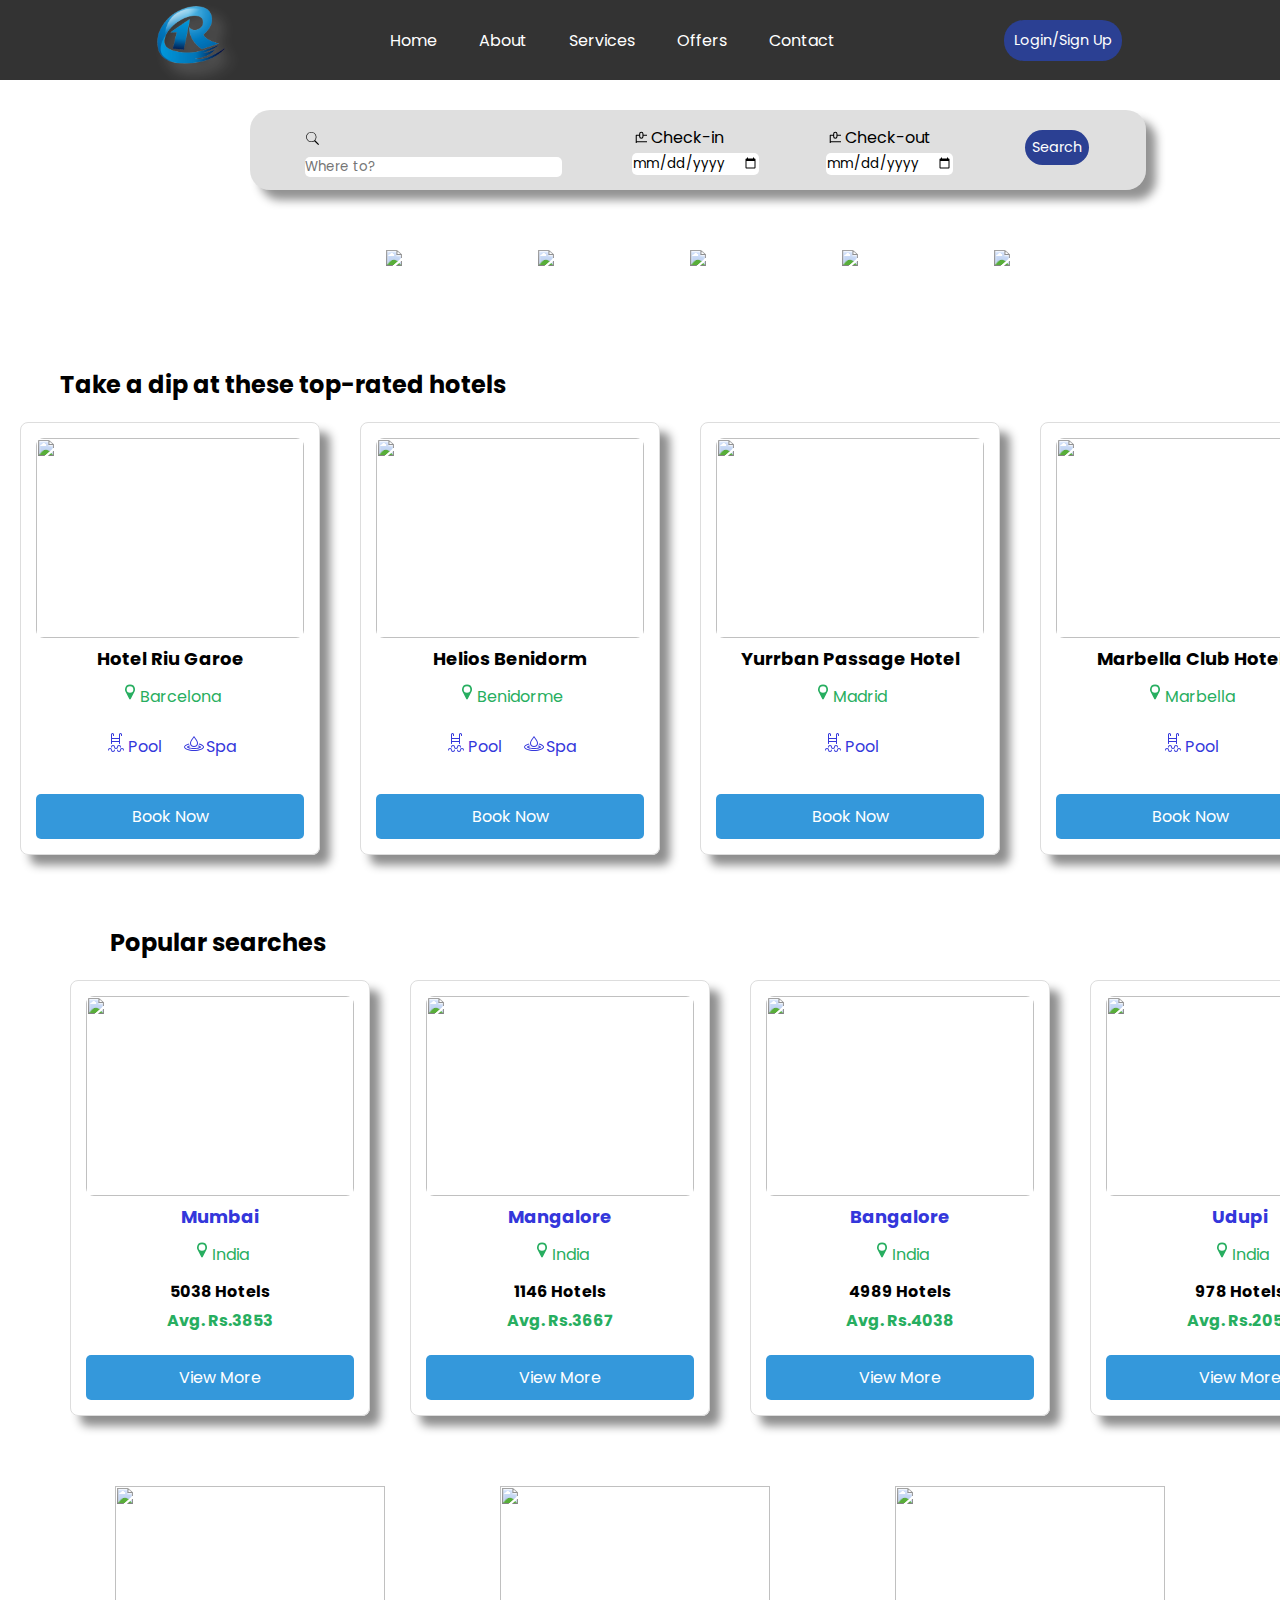
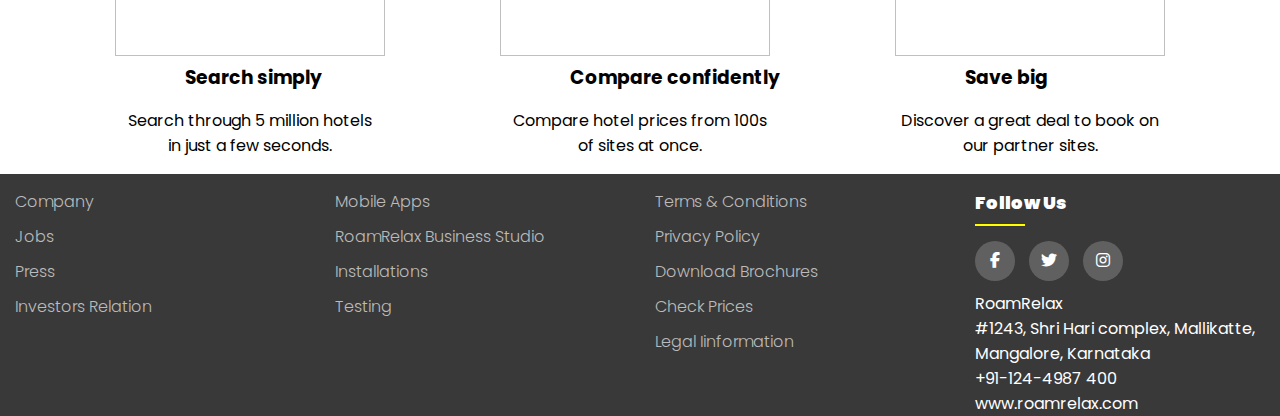
==== index.html @ 3375e0ef "Initial commit" ====
<!DOCTYPE html>
<html lang="en">

<head>
    <meta charset="UTF-8">
    <meta name="viewport" content="width=device-width, initial-scale=1.0">
    <title>RoamRelax | Book your room now!</title>
    <link rel="stylesheet" href="style.css">
    <link rel="stylesheet" href="https://cdnjs.cloudflare.com/ajax/libs/font-awesome/6.4.2/css/all.min.css">
    <link rel="icon" href="/images/hot.png" type="image/icon type">
</head>

<body>
    <div class="navbar">
        <div class="logo">
            <a href="index.html"><img src="/images/pngegg.png" alt="Logo"></a>
            <!-- <h2>RoamRelax</h2> -->
        </div>
        <div class="menu">
            <ul>
                <li><a href="#">Home</a></li>
                <li><a href="#">About</a></li>
                <li><a href="#">Services</a></li>
                <li><a href="#">Offers</a></li>
                <li><a href="#">Contact</a></li>
            </ul>
        </div>
        <div class="log">
            <button><a href="login.html">Login/Sign Up</a></button>
        </div>
    </div>

    <div class="loc">
        <div class="search">
            <div class="dest">
                <svg xmlns="http://www.w3.org/2000/svg" x="0px" y="0px" width="15" height="15" viewBox="0 0 50 50">
                    <path
                        d="M 21 3 C 11.621094 3 4 10.621094 4 20 C 4 29.378906 11.621094 37 21 37 C 24.710938 37 28.140625 35.804688 30.9375 33.78125 L 44.09375 46.90625 L 46.90625 44.09375 L 33.90625 31.0625 C 36.460938 28.085938 38 24.222656 38 20 C 38 10.621094 30.378906 3 21 3 Z M 21 5 C 29.296875 5 36 11.703125 36 20 C 36 28.296875 29.296875 35 21 35 C 12.703125 35 6 28.296875 6 20 C 6 11.703125 12.703125 5 21 5 Z">
                    </path>
                </svg>
                <label for="landmark"><span id="element"></span></label><br>
                <input type="text" placeholder="Where to?">
            </div>
            <div class="inout">
                <svg data-name="Layer 1" xmlns="http://www.w3.org/2000/svg" x="0px" y="0px" width="15" height="15"
                    viewBox="0 0 50 50">
                    <path
                        d="M113.854 22.323h-9.667v-2.677a7.25 7.25 0 0 0-14.5 0v2.677H38.313v-2.677a7.25 7.25 0 0 0-14.5 0v2.677h-9.667a1.75 1.75 0 0 0-1.75 1.75v89.781a1.751 1.751 0 0 0 1.75 1.75h99.708a1.751 1.751 0 0 0 1.75-1.75V24.073a1.75 1.75 0 0 0-1.75-1.75zm-20.667-2.677a3.75 3.75 0 0 1 7.5 0V28.5a3.75 3.75 0 0 1-7.5 0zm-65.874 0a3.75 3.75 0 0 1 7.5 0V28.5a3.75 3.75 0 0 1-7.5 0zm-3.5 6.177V28.5a7.25 7.25 0 0 0 14.5 0v-2.677h51.374V28.5a7.25 7.25 0 0 0 14.5 0v-2.677h7.913V44.2H15.9V25.823zM15.9 112.1V47.7h96.2v64.4z" />
                    <path
                        d="M40.2 56h-8.721a1.749 1.749 0 0 0-1.75 1.75v8.719a1.749 1.749 0 0 0 1.75 1.75H40.2a1.749 1.749 0 0 0 1.75-1.75V57.75A1.749 1.749 0 0 0 40.2 56zm-1.75 8.719h-5.221V59.5h5.218zM58.972 56h-8.719a1.75 1.75 0 0 0-1.75 1.75v8.719a1.75 1.75 0 0 0 1.75 1.75h8.719a1.75 1.75 0 0 0 1.75-1.75V57.75a1.75 1.75 0 0 0-1.75-1.75zm-1.75 8.719H52V59.5h5.219zM77.747 56h-8.719a1.75 1.75 0 0 0-1.75 1.75v8.719a1.75 1.75 0 0 0 1.75 1.75h8.719a1.749 1.749 0 0 0 1.75-1.75V57.75a1.749 1.749 0 0 0-1.75-1.75zM76 64.719h-5.222V59.5H76zM96.521 56H87.8a1.749 1.749 0 0 0-1.75 1.75v8.719a1.749 1.749 0 0 0 1.75 1.75h8.718a1.749 1.749 0 0 0 1.75-1.75V57.75A1.749 1.749 0 0 0 96.521 56zm-1.75 8.719h-5.218V59.5h5.218zM40.2 74h-8.721a1.749 1.749 0 0 0-1.75 1.75v8.719a1.749 1.749 0 0 0 1.75 1.75H40.2a1.749 1.749 0 0 0 1.75-1.75V75.75A1.749 1.749 0 0 0 40.2 74zm-1.75 8.719h-5.221V77.5h5.218zM58.972 74h-8.719a1.75 1.75 0 0 0-1.75 1.75v8.719a1.75 1.75 0 0 0 1.75 1.75h8.719a1.75 1.75 0 0 0 1.75-1.75V75.75a1.75 1.75 0 0 0-1.75-1.75zm-1.75 8.719H52V77.5h5.219zM77.747 74h-8.719a1.75 1.75 0 0 0-1.75 1.75v8.719a1.75 1.75 0 0 0 1.75 1.75h8.719a1.749 1.749 0 0 0 1.75-1.75V75.75a1.749 1.749 0 0 0-1.75-1.75zM76 82.719h-5.222V77.5H76zM96.521 74H87.8a1.749 1.749 0 0 0-1.75 1.75v8.719a1.749 1.749 0 0 0 1.75 1.75h8.718a1.749 1.749 0 0 0 1.75-1.75V75.75A1.749 1.749 0 0 0 96.521 74zm-1.75 8.719h-5.218V77.5h5.218zM40.2 92h-8.721a1.749 1.749 0 0 0-1.75 1.75v8.719a1.749 1.749 0 0 0 1.75 1.75H40.2a1.749 1.749 0 0 0 1.75-1.75V93.75A1.749 1.749 0 0 0 40.2 92zm-1.75 8.719h-5.221V95.5h5.218zM58.972 92h-8.719a1.75 1.75 0 0 0-1.75 1.75v8.719a1.75 1.75 0 0 0 1.75 1.75h8.719a1.75 1.75 0 0 0 1.75-1.75V93.75a1.75 1.75 0 0 0-1.75-1.75zm-1.75 8.719H52V95.5h5.219zM77.747 92h-8.719a1.75 1.75 0 0 0-1.75 1.75v8.719a1.75 1.75 0 0 0 1.75 1.75h8.719a1.749 1.749 0 0 0 1.75-1.75V93.75a1.749 1.749 0 0 0-1.75-1.75zM76 100.719h-5.222V95.5H76zM96.521 92H87.8a1.749 1.749 0 0 0-1.75 1.75v8.719a1.749 1.749 0 0 0 1.75 1.75h8.718a1.749 1.749 0 0 0 1.75-1.75V93.75A1.749 1.749 0 0 0 96.521 92zm-1.75 8.719h-5.218V95.5h5.218z" />
                </svg>
                <label for="checkIn">Check-in</label><br>
                <input type="date">
            </div>
            <div class="inout">
                <svg data-name="Layer 1" xmlns="http://www.w3.org/2000/svg" x="0px" y="0px" width="15" height="15"
                    viewBox="0 0 50 50">
                    <path
                        d="M113.854 22.323h-9.667v-2.677a7.25 7.25 0 0 0-14.5 0v2.677H38.313v-2.677a7.25 7.25 0 0 0-14.5 0v2.677h-9.667a1.75 1.75 0 0 0-1.75 1.75v89.781a1.751 1.751 0 0 0 1.75 1.75h99.708a1.751 1.751 0 0 0 1.75-1.75V24.073a1.75 1.75 0 0 0-1.75-1.75zm-20.667-2.677a3.75 3.75 0 0 1 7.5 0V28.5a3.75 3.75 0 0 1-7.5 0zm-65.874 0a3.75 3.75 0 0 1 7.5 0V28.5a3.75 3.75 0 0 1-7.5 0zm-3.5 6.177V28.5a7.25 7.25 0 0 0 14.5 0v-2.677h51.374V28.5a7.25 7.25 0 0 0 14.5 0v-2.677h7.913V44.2H15.9V25.823zM15.9 112.1V47.7h96.2v64.4z" />
                    <path
                        d="M40.2 56h-8.721a1.749 1.749 0 0 0-1.75 1.75v8.719a1.749 1.749 0 0 0 1.75 1.75H40.2a1.749 1.749 0 0 0 1.75-1.75V57.75A1.749 1.749 0 0 0 40.2 56zm-1.75 8.719h-5.221V59.5h5.218zM58.972 56h-8.719a1.75 1.75 0 0 0-1.75 1.75v8.719a1.75 1.75 0 0 0 1.75 1.75h8.719a1.75 1.75 0 0 0 1.75-1.75V57.75a1.75 1.75 0 0 0-1.75-1.75zm-1.75 8.719H52V59.5h5.219zM77.747 56h-8.719a1.75 1.75 0 0 0-1.75 1.75v8.719a1.75 1.75 0 0 0 1.75 1.75h8.719a1.749 1.749 0 0 0 1.75-1.75V57.75a1.749 1.749 0 0 0-1.75-1.75zM76 64.719h-5.222V59.5H76zM96.521 56H87.8a1.749 1.749 0 0 0-1.75 1.75v8.719a1.749 1.749 0 0 0 1.75 1.75h8.718a1.749 1.749 0 0 0 1.75-1.75V57.75A1.749 1.749 0 0 0 96.521 56zm-1.75 8.719h-5.218V59.5h5.218zM40.2 74h-8.721a1.749 1.749 0 0 0-1.75 1.75v8.719a1.749 1.749 0 0 0 1.75 1.75H40.2a1.749 1.749 0 0 0 1.75-1.75V75.75A1.749 1.749 0 0 0 40.2 74zm-1.75 8.719h-5.221V77.5h5.218zM58.972 74h-8.719a1.75 1.75 0 0 0-1.75 1.75v8.719a1.75 1.75 0 0 0 1.75 1.75h8.719a1.75 1.75 0 0 0 1.75-1.75V75.75a1.75 1.75 0 0 0-1.75-1.75zm-1.75 8.719H52V77.5h5.219zM77.747 74h-8.719a1.75 1.75 0 0 0-1.75 1.75v8.719a1.75 1.75 0 0 0 1.75 1.75h8.719a1.749 1.749 0 0 0 1.75-1.75V75.75a1.749 1.749 0 0 0-1.75-1.75zM76 82.719h-5.222V77.5H76zM96.521 74H87.8a1.749 1.749 0 0 0-1.75 1.75v8.719a1.749 1.749 0 0 0 1.75 1.75h8.718a1.749 1.749 0 0 0 1.75-1.75V75.75A1.749 1.749 0 0 0 96.521 74zm-1.75 8.719h-5.218V77.5h5.218zM40.2 92h-8.721a1.749 1.749 0 0 0-1.75 1.75v8.719a1.749 1.749 0 0 0 1.75 1.75H40.2a1.749 1.749 0 0 0 1.75-1.75V93.75A1.749 1.749 0 0 0 40.2 92zm-1.75 8.719h-5.221V95.5h5.218zM58.972 92h-8.719a1.75 1.75 0 0 0-1.75 1.75v8.719a1.75 1.75 0 0 0 1.75 1.75h8.719a1.75 1.75 0 0 0 1.75-1.75V93.75a1.75 1.75 0 0 0-1.75-1.75zm-1.75 8.719H52V95.5h5.219zM77.747 92h-8.719a1.75 1.75 0 0 0-1.75 1.75v8.719a1.75 1.75 0 0 0 1.75 1.75h8.719a1.749 1.749 0 0 0 1.75-1.75V93.75a1.749 1.749 0 0 0-1.75-1.75zM76 100.719h-5.222V95.5H76zM96.521 92H87.8a1.749 1.749 0 0 0-1.75 1.75v8.719a1.749 1.749 0 0 0 1.75 1.75h8.718a1.749 1.749 0 0 0 1.75-1.75V93.75A1.749 1.749 0 0 0 96.521 92zm-1.75 8.719h-5.218V95.5h5.218z" />
                </svg>
                <label for="checkIn">Check-out</label><br>
                <input type="date">
            </div>
            <div class="srch">
                <button><a href="#">Search</a></button>
            </div>
        </div>
    </div>

    <div class="add">
        <div class="addLogo">
            <a href="https://www.oyorooms.com/">
                <img src="https://imgcy.trivago.com/image/upload/hardcodedimages/mpm-localised-logos-dark/2452.png"></a>
        </div>
        <div class="addLogo">
            <a href="https://in.hotels.com/?locale=en_IN&pos=HCOM_IN&siteid=300000036">
                <img src="https://imgcy.trivago.com/image/upload/hardcodedimages/mpm-localised-logos-dark/3340.png"></a>
        </div>
        <div class="addLogo">
            <a
                href="https://www.booking.com/country/in.en.html?aid=1610687;label=in-HvtKIh8HYqxrATaP24vtSgS630406954077:pl:ta:p1:p2:ac:ap:neg:fi:tiaud-1110454565467:kwd-303403359744:lp9299398:li:dec:dm:ppccp=UmFuZG9tSVYkc2RlIyh9YfpWGnRw6lOGgfEoJVv7zYo;ws=&gad_source=1&gclid=CjwKCAiApaarBhB7EiwAYiMwqjqRX8bXKra-JdA23kShybgHRb3UryNpbVl-E8GAIQZtjhIT_thFTxoC6JUQAvD_BwE">
                <img src="https://imgcy.trivago.com/image/upload/hardcodedimages/mpm-localised-logos-dark/626.png"></a>
        </div>
        <div class="addLogo">
            <a
                href="https://www.makemytrip.com/flights/?gclid=CjwKCAiApaarBhB7EiwAYiMwqh6TxA72ys01GX75l69Cz_wW1Aps27dNUjhryKi2bvLVQ7efkuKePRoCyRgQAvD_BwE&cmp=SEM|D|DF|G|Brand|Brand-BrandExact_DT|B_M_Makemytrip_Search_Exact|RSA|673383350836&s_kwcid=AL!1631!3!673383350836!e!!g!!mmt&ef_id=CjwKCAiApaarBhB7EiwAYiMwqh6TxA72ys01GX75l69Cz_wW1Aps27dNUjhryKi2bvLVQ7efkuKePRoCyRgQAvD_BwE:G:s&gad_source=1">
                <img src="https://imgcy.trivago.com/image/upload/hardcodedimages/mpm-localised-logos-dark/2192.png">
            </a>
        </div>
        <div class="addLogo">
            <a href="https://uk.trip.com/?locale=en-gb">
                <img src="https://imgcy.trivago.com/image/upload/hardcodedimages/mpm-localised-logos-dark/634.png">
            </a>
        </div>
    </div>


    <div class="adds">
        <img src="https://i.pinimg.com/564x/6c/88/6a/6c886a58955b62b80b29d29a69432904.jpg" alt="">
        <h3 id="element2"></h3>
    </div>


    <div class="hotels">
        <div class="headline">
            <h2>Take a dip at these top-rated hotels</h2>
        </div>
        <div class="cards">
            <div class="card">
                <div class="card-content">
                    <img src="https://imgcy.trivago.com/c_lfill,d_dummy.jpeg,e_sharpen:60,f_auto,h_240,q_auto,w_320//uploadimages/25/01/25012206.jpeg"
                        alt="">
                    <div class="hotel-name">Hotel Riu Garoe</div>
                    <div class="location"><svg xmlns="http://www.w3.org/2000/svg" width="20" height="20"
                            viewBox="0 0 24 24" class="pointer-events-none max-h-full max-w-full">
                            <path
                                d="M18 8.23a6 6 0 00-11.9 0A6.49 6.49 0 006 9a5.79 5.79 0 00.38 2.09l4.75 9.4a1 1 0 001.74 0l4.75-9.4A5.79 5.79 0 0018 9a6.49 6.49 0 000-.77zM12 13a4 4 0 114-4 4 4 0 01-4 4z"
                                fill="currentColor"></path>
                        </svg>Barcelona</div>
                    <div class="extra">
                        <li class="AmenitiesSection_item__sB19R"><span
                                class="leading-none inline-flex Icon_m__3y0iQ transform AmenitiesSection_icon__WSUCZ"
                                aria-hidden="true"><svg xmlns="http://www.w3.org/2000/svg" width="24" height="24"
                                    viewBox="0 0 24 24" class="pointer-events-none max-h-full max-w-full">
                                    <g fill="currentColor">
                                        <path
                                            d="M15 14a2 2 0 00-2 2 1 1 0 01-2 0 2 2 0 00-4 0 .5.5 0 001 0 1 1 0 012 0 2 2 0 004 0 1 1 0 012 0 .5.5 0 001 0 2 2 0 00-2-2zM10.5 18.5a.5.5 0 00-.5.5 1 1 0 01-2 0 2 2 0 00-4 0 .5.5 0 001 0 1 1 0 012 0 2 2 0 004 0 .5.5 0 00-.5-.5zM13.5 18.5a.5.5 0 01.5.5 1 1 0 002 0 2 2 0 014 0 .5.5 0 01-1 0 1 1 0 00-2 0 2 2 0 01-4 0 .5.5 0 01.5-.5zM16.5 2A1.5 1.5 0 0015 3.5V7H8V3.5a.5.5 0 011 0v1a.5.5 0 001 0v-1a1.5 1.5 0 00-3 0v9a.5.5 0 001 0V11h7v1.5a.5.5 0 001 0v-9a.5.5 0 011 0v1a.5.5 0 001 0v-1A1.5 1.5 0 0016.5 2zM8 10V8h7v2z">
                                        </path>
                                    </g>
                                </svg></span><span>Pool</span></li>
                        <li class="AmenitiesSection_item__sB19R"><span
                                class="leading-none inline-flex Icon_m__3y0iQ transform AmenitiesSection_icon__WSUCZ"
                                aria-hidden="true"><svg xmlns="http://www.w3.org/2000/svg" width="24" height="24"
                                    viewBox="0 0 24 24" class="pointer-events-none max-h-full max-w-full">
                                    <g fill="currentColor">
                                        <path
                                            d="M12 6.6c1.43 1.87 3 4.33 3 5.4a3 3 0 01-6 0c0-1.07 1.57-3.53 3-5.4M12 5s-4 4.79-4 7a4 4 0 008 0c0-2.21-4-7-4-7z">
                                        </path>
                                        <path
                                            d="M17 12.53a5.23 5.23 0 01-.21 1C19.43 14.12 21 15.18 21 16c0 1.22-3.51 3-9 3s-9-1.78-9-3c0-.82 1.57-1.88 4.26-2.5a5.23 5.23 0 01-.21-1c-3 .69-5 2-5 3.47 0 2.21 4.48 4 10 4s10-1.79 10-4C22 14.51 20 13.22 17 12.53z">
                                        </path>
                                        <path
                                            d="M17.83 16c-.67.42-2.69 1-5.83 1s-5.16-.58-5.83-1a6.79 6.79 0 012.12-.68 5.1 5.1 0 01-.63-.89C6 14.8 5 15.36 5 16c0 1.1 3.13 2 7 2s7-.9 7-2c0-.64-1-1.2-2.66-1.57a5.1 5.1 0 01-.63.89 6.79 6.79 0 012.12.68z">
                                        </path>
                                    </g>
                                </svg></span><span>Spa</span></li>
                    </div>
                    <a href="#" class="button">Book Now</a>
                </div>
            </div>
            <div class="card">
                <div class="card-content">
                    <img src="https://imgcy.trivago.com/c_lfill,d_dummy.jpeg,e_sharpen:60,f_auto,h_225,q_auto,w_225/partnerimages/16/74/1674349190.jpeg"
                        alt="">
                    <div class="hotel-name">Helios Benidorm</div>
                    <div class="location"><svg xmlns="http://www.w3.org/2000/svg" width="20" height="20"
                            viewBox="0 0 24 24" class="pointer-events-none max-h-full max-w-full">
                            <path
                                d="M18 8.23a6 6 0 00-11.9 0A6.49 6.49 0 006 9a5.79 5.79 0 00.38 2.09l4.75 9.4a1 1 0 001.74 0l4.75-9.4A5.79 5.79 0 0018 9a6.49 6.49 0 000-.77zM12 13a4 4 0 114-4 4 4 0 01-4 4z"
                                fill="currentColor"></path>
                        </svg>Benidorme</div>
                    <div class="extra">
                        <li class="AmenitiesSection_item__sB19R"><span
                                class="leading-none inline-flex Icon_m__3y0iQ transform AmenitiesSection_icon__WSUCZ"
                                aria-hidden="true"><svg xmlns="http://www.w3.org/2000/svg" width="24" height="24"
                                    viewBox="0 0 24 24" class="pointer-events-none max-h-full max-w-full">
                                    <g fill="currentColor">
                                        <path
                                            d="M15 14a2 2 0 00-2 2 1 1 0 01-2 0 2 2 0 00-4 0 .5.5 0 001 0 1 1 0 012 0 2 2 0 004 0 1 1 0 012 0 .5.5 0 001 0 2 2 0 00-2-2zM10.5 18.5a.5.5 0 00-.5.5 1 1 0 01-2 0 2 2 0 00-4 0 .5.5 0 001 0 1 1 0 012 0 2 2 0 004 0 .5.5 0 00-.5-.5zM13.5 18.5a.5.5 0 01.5.5 1 1 0 002 0 2 2 0 014 0 .5.5 0 01-1 0 1 1 0 00-2 0 2 2 0 01-4 0 .5.5 0 01.5-.5zM16.5 2A1.5 1.5 0 0015 3.5V7H8V3.5a.5.5 0 011 0v1a.5.5 0 001 0v-1a1.5 1.5 0 00-3 0v9a.5.5 0 001 0V11h7v1.5a.5.5 0 001 0v-9a.5.5 0 011 0v1a.5.5 0 001 0v-1A1.5 1.5 0 0016.5 2zM8 10V8h7v2z">
                                        </path>
                                    </g>
                                </svg></span><span>Pool</span></li>
                        <li class="AmenitiesSection_item__sB19R"><span
                                class="leading-none inline-flex Icon_m__3y0iQ transform AmenitiesSection_icon__WSUCZ"
                                aria-hidden="true"><svg xmlns="http://www.w3.org/2000/svg" width="24" height="24"
                                    viewBox="0 0 24 24" class="pointer-events-none max-h-full max-w-full">
                                    <g fill="currentColor">
                                        <path
                                            d="M12 6.6c1.43 1.87 3 4.33 3 5.4a3 3 0 01-6 0c0-1.07 1.57-3.53 3-5.4M12 5s-4 4.79-4 7a4 4 0 008 0c0-2.21-4-7-4-7z">
                                        </path>
                                        <path
                                            d="M17 12.53a5.23 5.23 0 01-.21 1C19.43 14.12 21 15.18 21 16c0 1.22-3.51 3-9 3s-9-1.78-9-3c0-.82 1.57-1.88 4.26-2.5a5.23 5.23 0 01-.21-1c-3 .69-5 2-5 3.47 0 2.21 4.48 4 10 4s10-1.79 10-4C22 14.51 20 13.22 17 12.53z">
                                        </path>
                                        <path
                                            d="M17.83 16c-.67.42-2.69 1-5.83 1s-5.16-.58-5.83-1a6.79 6.79 0 012.12-.68 5.1 5.1 0 01-.63-.89C6 14.8 5 15.36 5 16c0 1.1 3.13 2 7 2s7-.9 7-2c0-.64-1-1.2-2.66-1.57a5.1 5.1 0 01-.63.89 6.79 6.79 0 012.12.68z">
                                        </path>
                                    </g>
                                </svg></span><span>Spa</span></li>
                    </div>
                    <a href="#" class="button">Book Now</a>
                </div>
            </div>
            <div class="card">
                <div class="card-content">
                    <img src="https://imgcy.trivago.com/c_lfill,d_dummy.jpeg,e_sharpen:60,f_auto,h_240,q_auto,w_320//uploadimages/47/25/47258172.jpeg"
                        alt="">
                    <div class="hotel-name">Yurrban Passage Hotel</div>
                    <div class="location"><svg xmlns="http://www.w3.org/2000/svg" width="20" height="20"
                            viewBox="0 0 24 24" class="pointer-events-none max-h-full max-w-full">
                            <path
                                d="M18 8.23a6 6 0 00-11.9 0A6.49 6.49 0 006 9a5.79 5.79 0 00.38 2.09l4.75 9.4a1 1 0 001.74 0l4.75-9.4A5.79 5.79 0 0018 9a6.49 6.49 0 000-.77zM12 13a4 4 0 114-4 4 4 0 01-4 4z"
                                fill="currentColor"></path>
                        </svg>Madrid</div>
                    <div class="extra">
                        <li class="AmenitiesSection_item__sB19R"><span
                                class="leading-none inline-flex Icon_m__3y0iQ transform AmenitiesSection_icon__WSUCZ"
                                aria-hidden="true"><svg xmlns="http://www.w3.org/2000/svg" width="24" height="24"
                                    viewBox="0 0 24 24" class="pointer-events-none max-h-full max-w-full">
                                    <g fill="currentColor">
                                        <path
                                            d="M15 14a2 2 0 00-2 2 1 1 0 01-2 0 2 2 0 00-4 0 .5.5 0 001 0 1 1 0 012 0 2 2 0 004 0 1 1 0 012 0 .5.5 0 001 0 2 2 0 00-2-2zM10.5 18.5a.5.5 0 00-.5.5 1 1 0 01-2 0 2 2 0 00-4 0 .5.5 0 001 0 1 1 0 012 0 2 2 0 004 0 .5.5 0 00-.5-.5zM13.5 18.5a.5.5 0 01.5.5 1 1 0 002 0 2 2 0 014 0 .5.5 0 01-1 0 1 1 0 00-2 0 2 2 0 01-4 0 .5.5 0 01.5-.5zM16.5 2A1.5 1.5 0 0015 3.5V7H8V3.5a.5.5 0 011 0v1a.5.5 0 001 0v-1a1.5 1.5 0 00-3 0v9a.5.5 0 001 0V11h7v1.5a.5.5 0 001 0v-9a.5.5 0 011 0v1a.5.5 0 001 0v-1A1.5 1.5 0 0016.5 2zM8 10V8h7v2z">
                                        </path>
                                    </g>
                                </svg></span><span>Pool</span></li>
                    </div>
                    <a href="#" class="button">Book Now</a>
                </div>
            </div>
            <div class="card">
                <div class="card-content">
                    <img src="https://imgcy.trivago.com/c_lfill,d_dummy.jpeg,e_sharpen:60,f_auto,h_240,q_auto,w_320//partnerimages/16/61/1661362070.jpeg"
                        alt="">
                    <div class="hotel-name">Marbella Club Hotel</div>
                    <div class="location"><svg xmlns="http://www.w3.org/2000/svg" width="20" height="20"
                            viewBox="0 0 24 24" class="pointer-events-none max-h-full max-w-full">
                            <path
                                d="M18 8.23a6 6 0 00-11.9 0A6.49 6.49 0 006 9a5.79 5.79 0 00.38 2.09l4.75 9.4a1 1 0 001.74 0l4.75-9.4A5.79 5.79 0 0018 9a6.49 6.49 0 000-.77zM12 13a4 4 0 114-4 4 4 0 01-4 4z"
                                fill="currentColor"></path>
                        </svg>Marbella</div>
                    <div class="extra">
                        <li class="AmenitiesSection_item__sB19R"><span
                                class="leading-none inline-flex Icon_m__3y0iQ transform AmenitiesSection_icon__WSUCZ"
                                aria-hidden="true"><svg xmlns="http://www.w3.org/2000/svg" width="24" height="24"
                                    viewBox="0 0 24 24" class="pointer-events-none max-h-full max-w-full">
                                    <g fill="currentColor">
                                        <path
                                            d="M15 14a2 2 0 00-2 2 1 1 0 01-2 0 2 2 0 00-4 0 .5.5 0 001 0 1 1 0 012 0 2 2 0 004 0 1 1 0 012 0 .5.5 0 001 0 2 2 0 00-2-2zM10.5 18.5a.5.5 0 00-.5.5 1 1 0 01-2 0 2 2 0 00-4 0 .5.5 0 001 0 1 1 0 012 0 2 2 0 004 0 .5.5 0 00-.5-.5zM13.5 18.5a.5.5 0 01.5.5 1 1 0 002 0 2 2 0 014 0 .5.5 0 01-1 0 1 1 0 00-2 0 2 2 0 01-4 0 .5.5 0 01.5-.5zM16.5 2A1.5 1.5 0 0015 3.5V7H8V3.5a.5.5 0 011 0v1a.5.5 0 001 0v-1a1.5 1.5 0 00-3 0v9a.5.5 0 001 0V11h7v1.5a.5.5 0 001 0v-9a.5.5 0 011 0v1a.5.5 0 001 0v-1A1.5 1.5 0 0016.5 2zM8 10V8h7v2z">
                                        </path>
                                    </g>
                                </svg></span><span>Pool</span></li>
                    </div>
                    <a href="#" class="button">Book Now</a>
                </div>
            </div>
        </div>
    </div>

    <div class="hotels1">
        <div class="headline">
            <h2>Popular searches</h2>
        </div>
        <div class="cards">
            <div class="card">
                <div class="card-content">
                    <img src="https://imgcy.trivago.com/c_fill,d_dummy.jpeg,e_sharpen:60,f_auto,h_258,q_auto,w_258/categoryimages/64/98/64981_v33.jpeg"
                        alt="">
                    <span>
                        <div class="hotel-name">Mumbai</div>
                    </span>
                    <div class="location"><svg xmlns="http://www.w3.org/2000/svg" width="20" height="20"
                            viewBox="0 0 24 24" class="pointer-events-none max-h-full max-w-full">
                            <path
                                d="M18 8.23a6 6 0 00-11.9 0A6.49 6.49 0 006 9a5.79 5.79 0 00.38 2.09l4.75 9.4a1 1 0 001.74 0l4.75-9.4A5.79 5.79 0 0018 9a6.49 6.49 0 000-.77zM12 13a4 4 0 114-4 4 4 0 01-4 4z"
                                fill="currentColor"></path>
                        </svg>India</div>
                    <div class="extra">
                        <div class="hot">
                            <h4>5038 Hotels</h4>
                        </div>
                    </div>
                    <div class="extra">
                        <div class="avg">
                            <span id="avg">
                                <h4>Avg. Rs.3853</h4>
                            </span>
                        </div>
                    </div>
                    <a href="#" class="button">View More</a>
                </div>
            </div>
            <div class="card">
                <div class="card-content">
                    <img src="https://ashwinishenoy.com/wp-content/uploads/2022/03/EOkux2BUUAAYdgc.jpg" alt="">
                    <span>
                        <div class="hotel-name">Mangalore</div>
                    </span>
                    <div class="location"><svg xmlns="http://www.w3.org/2000/svg" width="20" height="20"
                            viewBox="0 0 24 24" class="pointer-events-none max-h-full max-w-full">
                            <path
                                d="M18 8.23a6 6 0 00-11.9 0A6.49 6.49 0 006 9a5.79 5.79 0 00.38 2.09l4.75 9.4a1 1 0 001.74 0l4.75-9.4A5.79 5.79 0 0018 9a6.49 6.49 0 000-.77zM12 13a4 4 0 114-4 4 4 0 01-4 4z"
                                fill="currentColor"></path>
                        </svg>India</div>
                    <div class="extra">
                        <div class="hot">
                            <h4>1146 Hotels</h4>
                        </div>
                    </div>
                    <div class="extra">
                        <div class="avg">
                            <span id="avg">
                                <h4>Avg. Rs.3667</h4>
                            </span>
                        </div>
                    </div>
                    <a href="#" class="button">View More</a>
                </div>
            </div>
            <div class="card">
                <div class="card-content">
                    <img src="https://static.toiimg.com/photo/54559212.cms" alt="">
                    <span>
                        <div class="hotel-name">Bangalore</div>
                    </span>
                    <div class="location"><svg xmlns="http://www.w3.org/2000/svg" width="20" height="20"
                            viewBox="0 0 24 24" class="pointer-events-none max-h-full max-w-full">
                            <path
                                d="M18 8.23a6 6 0 00-11.9 0A6.49 6.49 0 006 9a5.79 5.79 0 00.38 2.09l4.75 9.4a1 1 0 001.74 0l4.75-9.4A5.79 5.79 0 0018 9a6.49 6.49 0 000-.77zM12 13a4 4 0 114-4 4 4 0 01-4 4z"
                                fill="currentColor"></path>
                        </svg>India</div>
                    <div class="extra">
                        <div class="hot">
                            <h4>4989 Hotels</h4>
                        </div>
                    </div>
                    <div class="extra">
                        <div class="avg">
                            <span id="avg">
                                <h4>Avg. Rs.4038</h4>
                            </span>
                        </div>
                    </div>
                    <a href="#" class="button">View More</a>
                </div>
            </div>
            <div class="card">
                <div class="card-content">
                    <img src="https://twinsontoes.com/wp-content/uploads/kaup-lighthouse-585x329.jpg?v=1691502949"
                        alt="">
                    <span>
                        <div class="hotel-name">Udupi</div>
                    </span>
                    <div class="location"><svg xmlns="http://www.w3.org/2000/svg" width="20" height="20"
                            viewBox="0 0 24 24" class="pointer-events-none max-h-full max-w-full">
                            <path
                                d="M18 8.23a6 6 0 00-11.9 0A6.49 6.49 0 006 9a5.79 5.79 0 00.38 2.09l4.75 9.4a1 1 0 001.74 0l4.75-9.4A5.79 5.79 0 0018 9a6.49 6.49 0 000-.77zM12 13a4 4 0 114-4 4 4 0 01-4 4z"
                                fill="currentColor"></path>
                        </svg>India</div>
                    <div class="extra">
                        <div class="hot">
                            <h4>978 Hotels</h4>
                        </div>
                    </div>
                    <div class="extra">
                        <div class="avg">
                            <span id="avg">
                                <h4>Avg. Rs.2054</h4>
                            </span>
                        </div>
                    </div>
                    <a href="#" class="button">View More</a>
                </div>
            </div>
        </div>
    </div>


    <div class="addons">
        <div class="simple">
            <div class="add_img">
                <img src="https://www.trivago.in/_static/images/ValueProposition/SearchDesktop.svg" alt="">
            </div>
            <div class="Value">
                <h3 class="text-heading-s font-bold ValueProposition_heading__FoB8J">Search simply</h3>
                <p>Search through 5 million hotels <br>in just a few seconds.</p>
            </div>
        </div>
        <div class="simple">
            <div class="add_img">
                <img src="https://www.trivago.in/_static/images/ValueProposition/CompareDesktop.svg" alt="">
            </div>
            <div class="Value">
                <h3 class="text-heading-s font-bold ValueProposition_heading__FoB8J">Compare confidently</h3>
                <p>Compare hotel prices from 100s <br> of sites at once.</p>
            </div>
        </div>
        <div class="simple">
            <div class="add_img">
                <img src="https://www.trivago.in/_static/images/ValueProposition/SaveDesktop.svg" alt="">
            </div>
            <div class="Value">
                <h3 class="text-heading-s font-bold ValueProposition_heading__FoB8J">Save big</h3>
                <p>Discover a great deal to book on <br> our partner sites.</p>
            </div>
        </div>
    </div>











    <footer class="footer">
        <div class="footer-container">
            <div class="footer-row">
                <div class="footer-col">
                    <!-- <h4>Products</h4> -->
                    <ul>
                        <li><a href="#">Company</a></li>
                        <li><a href="#">Jobs</a></li>
                        <li><a href="#">Press</a></li>
                        <li><a href="#">Investors relation</a></li>
                    </ul>
                </div>

                <div class="footer-col">
                    <!-- <h4>Services</h4> -->
                    <ul>
                        <li><a href="#">Mobile apps</a></li>
                        <li><a href="#">RoamRelax Business Studio</a></li>
                        <li><a href="#">Installations</a></li>
                        <li><a href="#">Testing</a></li>
                    </ul>
                </div>
                <div class="footer-col">
                    <!-- <h4>Help Yourself</h4> -->
                    <ul>
                        <li><a href="#">Terms & Conditions</a></li>
                        <li><a href="#">Privacy Policy</a></li>
                        <li><a href="#">Download Brochures</a></li>
                        <li><a href="#">Check Prices</a></li>
                        <li><a href="#">Legal iinformation</a></li>
                    </ul>
                </div>
                <div class="footer-col">
                    <h4>Follow us</h4>
                    <div class="social-links">
                        <a href="#"><i class="fab fa-facebook-f"></i></a>
                        <a href="#"><i class="fab fa-twitter"></i></a>
                        <a href="#"><i class="fab fa-instagram"></i></a>
                        <p>
                            RoamRelax
                            <br>
                            #1243, Shri Hari complex, Mallikatte, Mangalore, Karnataka
                            <br>
                            +91-124-4987 400
                            <br>
                            www.roamrelax.com
                        </p>
                    </div>
                </div>
            </div>
        </div>

    </footer>

    </div>







    <script src="https://unpkg.com/typed.js@2.1.0/dist/typed.umd.js"></script>

    <script>
        var typed = new Typed('#element', {
            strings: ['Landmark', 'Destination', 'Hotel'],
            typeSpeed: 70,
            loop: true,
        });
        var typed = new Typed('#element2', {
            strings: ['<i>Discover the best time to book your next stay</i>'],
            typeSpeed: 40,
            loop: true,
        });
    </script>
</body>
</body>

</html>
---- style.css ----
@import url('https://fonts.googleapis.com/css2?family=Poppins:wght@300&display=swap');


* {
    margin: 0;
    padding: 0;
    box-sizing: border-box;
    font-family: 'Poppins', sans-serif;
    scroll-behavior: smooth;
}

body {
    max-width: 100vw;
}

.navbar {
    background-color: #333;
    padding: 10px;
    height: 80px;
    align-items: center;
    color: white;
    display: flex;
    justify-content: space-evenly;
    position: sticky;
    top: 0;
    left: 0;
    right: 0;
    z-index: 999;
}

.logo img {
    max-height: 80px;
    filter: drop-shadow(10px 10px 7px rgba(255, 255, 255, 0.186));
    cursor: pointer;
}

.logo img:hover {
    filter: drop-shadow(10px 10px 10px rgba(166, 156, 42, 0.304));
}


.menu ul {
    list-style-type: none;
    margin: 0;
    padding: 0;
    display: flex;
}

.menu li {
    margin: 10px;
    padding: 5px;
    border: 1px solid rgba(255, 255, 255, 0);
    border-radius: 20px;
}

.menu li:hover {
    transform: scale(1.05);
    transition: .3s;
}

.menu a {
    text-decoration: none;
    color: white;
    /* border-radius: 20px; */
    padding: 5px;
}

.menu a:hover {
    border-bottom: 1px solid white;
    filter: drop-shadow(3px 3px 5px white);
    transition: .2s;
}

.log button {
    margin: 10px;
    padding: 10px;
    font-size: 0.9rem;
    border: none;
    border-radius: 20px;
    background-color: rgb(43, 64, 147);
    cursor: pointer;
}

.log button a {
    text-decoration: none;
    color: white;
}

.log button:hover {
    background-color: 5261c3;
    filter: drop-shadow(3px 3px 5px white);
    transform: scale(1.05);
    transition: .3s;
}


.search {
    width: 70%;
    height: 80px;
    background-color: rgba(121, 121, 121, 0.238);
    border-radius: 20px;
    margin: 30px 0 0 250px;
    display: flex;
    justify-content: space-evenly;
    box-shadow: 10px 10px 10px rgba(0, 0, 0, 0.431);
}

.dest {
    margin: 10px;
    padding: 8px;
    border-radius: 15px;
}

.inout {
    margin: 10px;
    padding: 5px;
    border-radius: 20px;
}

.dest input,
.inout input {
    border: none;
    border-radius: 5px;
    background-color: rgba(51, 51, 51, 0)fff;
}

.srch button {
    margin: 20px;
    padding: 7px;
    font-size: 0.9rem;
    border: none;
    border-radius: 20px;
    background-color: rgb(43, 64, 147);
    cursor: pointer;
}

.srch button a {
    text-decoration: none;
    color: white;
}

.srch button:hover {
    background-color: 5261c3;
    filter: drop-shadow(3px 3px 5px white);
    transform: scale(1.05);
    transition: .3s;
}


.add {
    width: 70%;
    height: 80px;
    border-radius: 20px;
    margin: 30px 0 0 250px;
    display: flex;
    justify-content: space-evenly;
    align-items: center;
}

.addLogo img {
    width: 60px;
}

.addLogo img:hover {
    filter: drop-shadow(10px 10px 8px rgba(0, 0, 0, 0.803));
    transform: scale(1.1);
    transition: .2s;
}

.adds img {
    margin: 20px 400px 20px;
    padding: 10px;
    z-index: 99999;
    width: 700px;
    opacity: 0.7;
    border-radius: 20px;
}

.adds h3 {
    position: absolute;
    margin: -310px 458px 0 500px;
    color: rgb(40, 35, 35);
    font-size: 24px;
}

.hotels {
    display: flex;
    flex-wrap: wrap;
    margin: auto;
}

.hotels1 {
    display: flex;
    flex-wrap: wrap;
    margin: 50px;
}

.headline h2 {
    margin-left: 60px;
}

.cards {
    display: flex;
    justify-content: center;
    align-items: center;
    margin: auto;
    flex: none;
}

.card {
    width: 300px;
    margin: 20px;
    border: 1px solid #ddd;
    border-radius: 8px;
    overflow: hidden;
    box-shadow: 10px 10px 10px rgba(0, 0, 0, 0.449);
}

.card:hover {
    cursor: pointer;
    transform: scale(1.05);
    transition: .2s;
}

.card img {
    width: 100%;
    height: 200px;
    object-fit: cover;
    border-radius: 8px;
}

.card-content {
    padding: 15px;
}

.hotel-name {
    font-size: 18px;
    font-weight: bold;
    margin-bottom: 10px;
    text-align: center;
}

.location {
    font-size: 16px;
    color: #27ae60;
    margin-bottom: 10px;
    align-items: center;
    text-align: center;
}

.button {
    display: block;
    width: 100%;
    padding: 10px;
    margin-top: 20px;
    text-align: center;
    background-color: #3498db;
    color: #fff;
    text-decoration: none;
    border: none;
    border-radius: 5px;
    cursor: pointer;
}

.button:hover {
    background-color: #5261c3;
}

.extra {
    display: flex;
    justify-content: center;
}

.AmenitiesSection_item__sB19R {
    display: flex;
    align-items: center;
    font-size: var(--font-size-14);
    font-weight: var(--font-weight-700);
    padding: 10px;
    justify-content: center;
}

.card-content span {
    color: #3437db;
}

.extra {
    padding: 2px;
}

.extra #avg {
    color: #27ae60;

}

.addons {
    display: flex;
    justify-content: space-evenly;
}

.simple img {
    width: 270px;
    height: 170px;
}

.Value h3 {
    margin-left: 70px;
}

.Value p {
    display: block;
    margin-block-start: 1em;
    margin-block-end: 1em;
    margin-inline-start: 0px;
    margin-inline-end: 0px;
    text-align: center;
}













.footer {
    padding-bottom: 0px;
    z-index: 1;
    bottom: 0;
}

.footer-container {
    max-width: 100%;
    background-color: rgb(57, 57, 57);
    /* margin: auto; */
    padding-top: 15px;
    /* position: absolute; */
    bottom: 0;
    right: 0;
    left: 0;
}

.footer-row {
    display: flex;
    flex-wrap: wrap;
}

.footer-col {
    width: 25%;
    padding: 0 15px;
}

.footer-col h4 {
    font-size: 18px;
    color: #ffff;
    text-transform: capitalize;
    margin-bottom: 25px;
    font-weight: 1000;
    position: relative;

}

.footer-col h4::before {
    content: '';
    position: absolute;
    left: 0;
    bottom: -10px;
    background-color: yellow;
    height: 2px;
    box-sizing: border-box;
    width: 50px;

}

.footer-col ul li:not(:last-child) {
    margin-bottom: 10px;
}

.footer-col ul li a {
    font-size: 16px;
    text-transform: capitalize;
    color: #fff;
    text-decoration: none;
    font-weight: 300;
    color: #bbb;
    display: block;
    transition: all 0.3s ease;
}

.footer-col ul li a:hover {
    color: #ffff;

}

ul {
    list-style: none;
}

.footer-col .social-links a {
    display: inline-block;
    height: 40px;
    width: 40px;
    background-color: rgb(255, 255, 255, 0.2);
    margin: 0 10px 10px 0;
    text-align: center;
    line-height: 40px;
    border-radius: 50%;
    color: #fff;
    transition: all 0.5s ease;

}

.footer-col .social-links {
    color: #ffffff;
}

.footer-col .social-links a:hover {
    color: #24262b;
    background-color: #ffffff;
}

.footer-col .social-links p {
    color: #ffffff;
}

#home footer div.col-md-12>p a {
    text-decoration: none;
}

#home footer ul {
    padding-left: 0px;
}
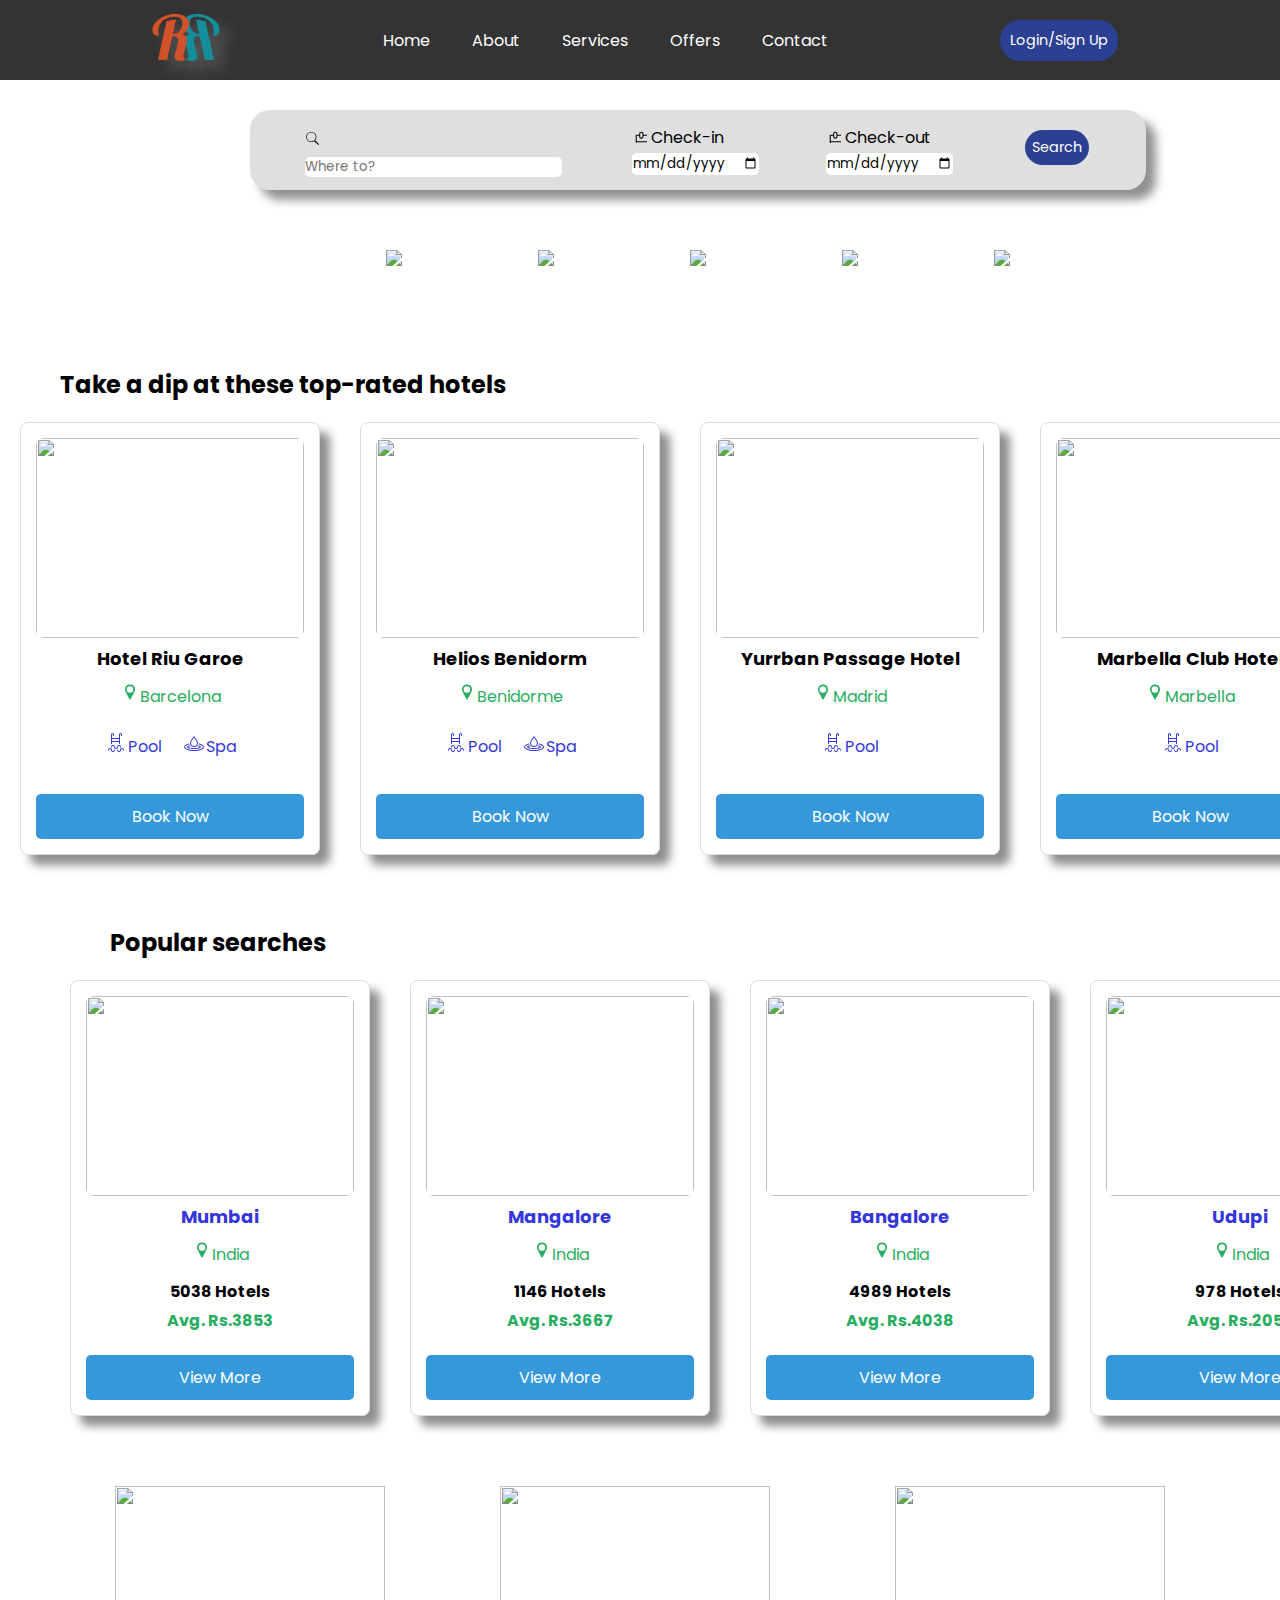
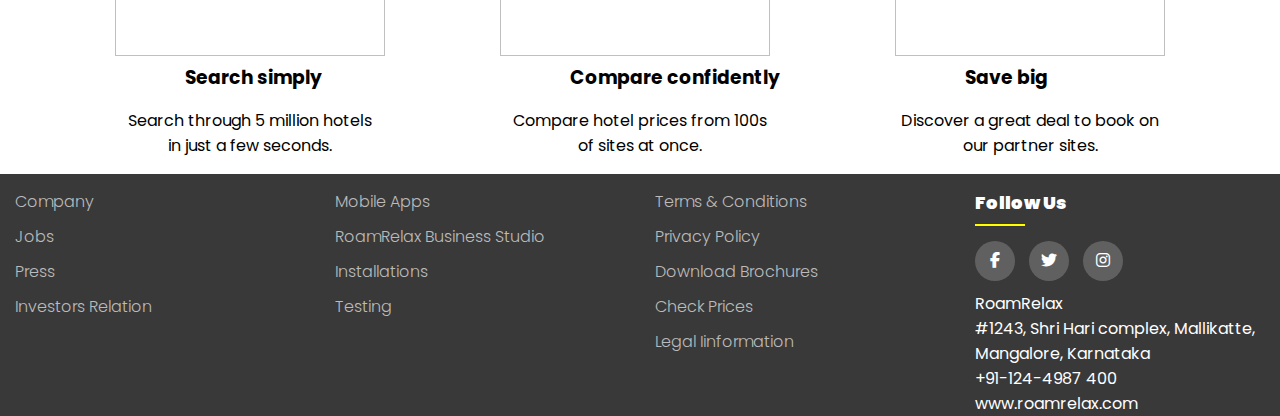
==== commit 0acfab2c: "initial" ====
--- a/index.html
+++ b/index.html
@@ -7,13 +7,14 @@
     <title>RoamRelax | Book your room now!</title>
     <link rel="stylesheet" href="style.css">
     <link rel="stylesheet" href="https://cdnjs.cloudflare.com/ajax/libs/font-awesome/6.4.2/css/all.min.css">
-    <link rel="icon" href="/images/hot.png" type="image/icon type">
+    <link rel="icon" href="/images/hotel.png" type="image/png">
+
 </head>
 
 <body>
     <div class="navbar">
         <div class="logo">
-            <a href="index.html"><img src="/images/pngegg.png" alt="Logo"></a>
+            <a href="index.html"><img src="/images/logo.png" alt="Logo"></a>
             <!-- <h2>RoamRelax</h2> -->
         </div>
         <div class="menu">
--- a/style.css
+++ b/style.css
@@ -29,7 +29,7 @@
 }
 
 .logo img {
-    max-height: 80px;
+    max-height: 50px;
     filter: drop-shadow(10px 10px 7px rgba(255, 255, 255, 0.186));
     cursor: pointer;
 }
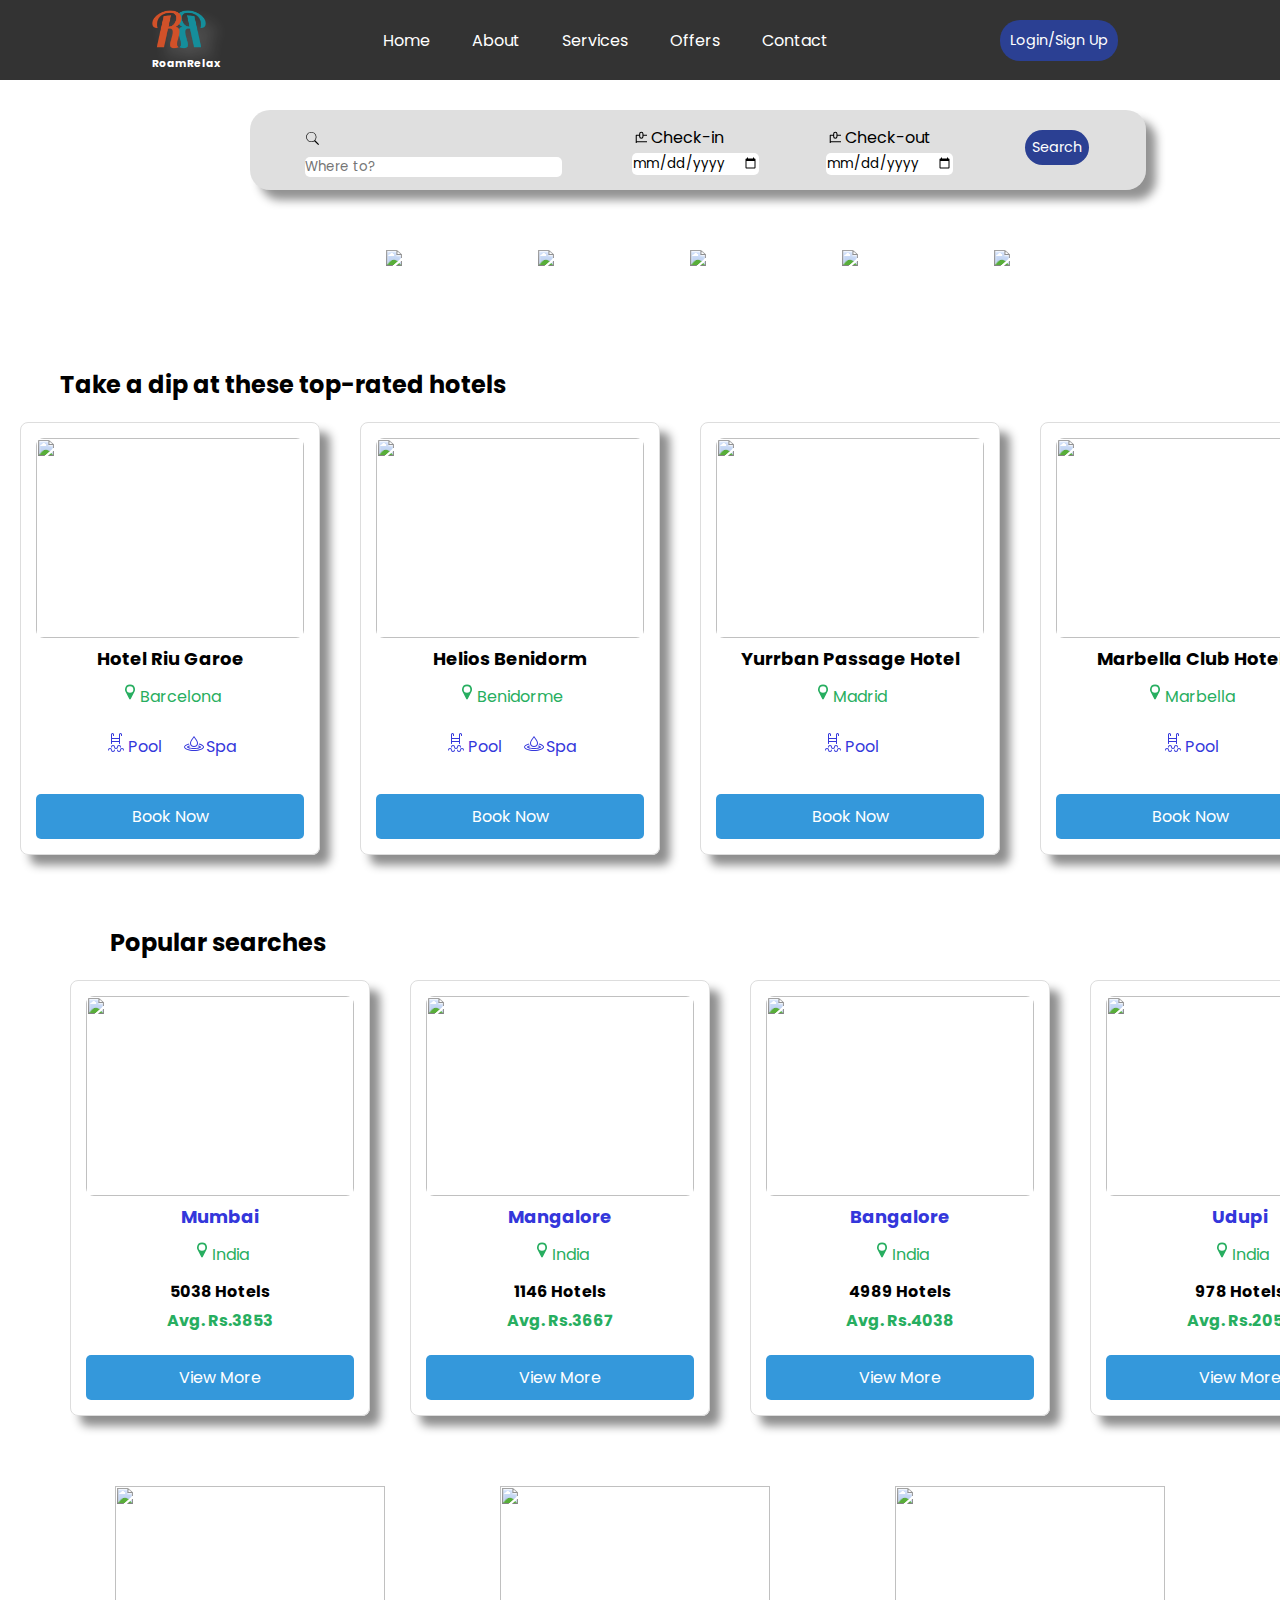
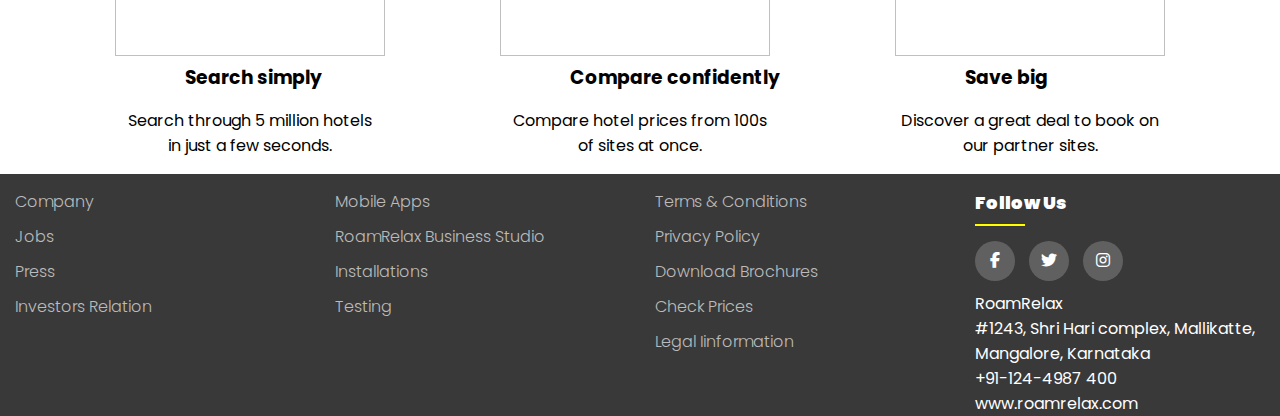
==== commit 724ab5a9: "basics" ====
--- a/index.html
+++ b/index.html
@@ -15,13 +15,13 @@
     <div class="navbar">
         <div class="logo">
             <a href="index.html"><img src="/images/logo.png" alt="Logo"></a>
-            <!-- <h2>RoamRelax</h2> -->
+            <h6><span id="roam">Roam</span><span id="relax"></span>Relax</h6>
         </div>
         <div class="menu">
             <ul>
                 <li><a href="#">Home</a></li>
                 <li><a href="#">About</a></li>
-                <li><a href="#">Services</a></li>
+                <li><a href="#services">Services</a></li>
                 <li><a href="#">Offers</a></li>
                 <li><a href="#">Contact</a></li>
             </ul>
@@ -104,7 +104,7 @@
     </div>
 
 
-    <div class="hotels">
+    <div class="hotels" id="services">
         <div class="headline">
             <h2>Take a dip at these top-rated hotels</h2>
         </div>
--- a/style.css
+++ b/style.css
@@ -29,13 +29,17 @@
 }
 
 .logo img {
-    max-height: 50px;
+    max-height: 40px;
     filter: drop-shadow(10px 10px 7px rgba(255, 255, 255, 0.186));
     cursor: pointer;
 }
 
 .logo img:hover {
     filter: drop-shadow(10px 10px 10px rgba(166, 156, 42, 0.304));
+}
+
+.logo {
+    cursor: pointer;
 }
 
 
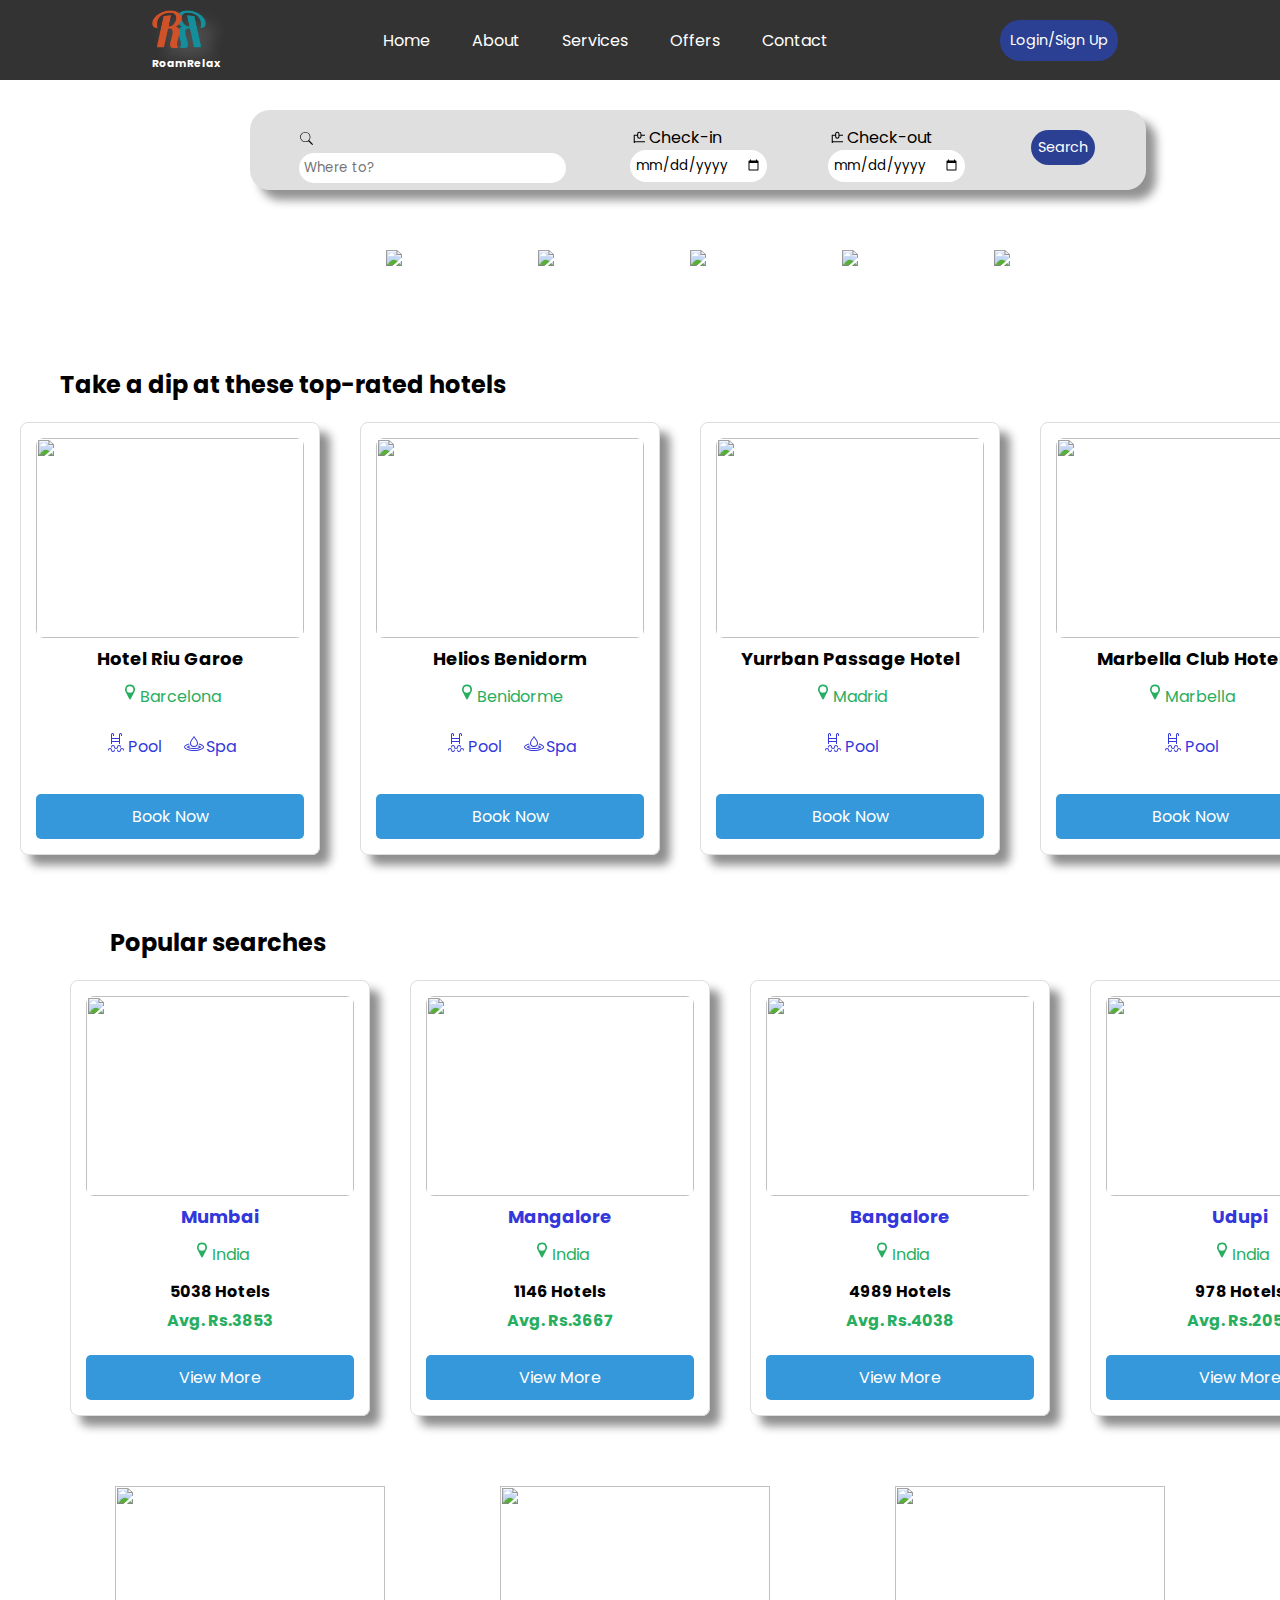
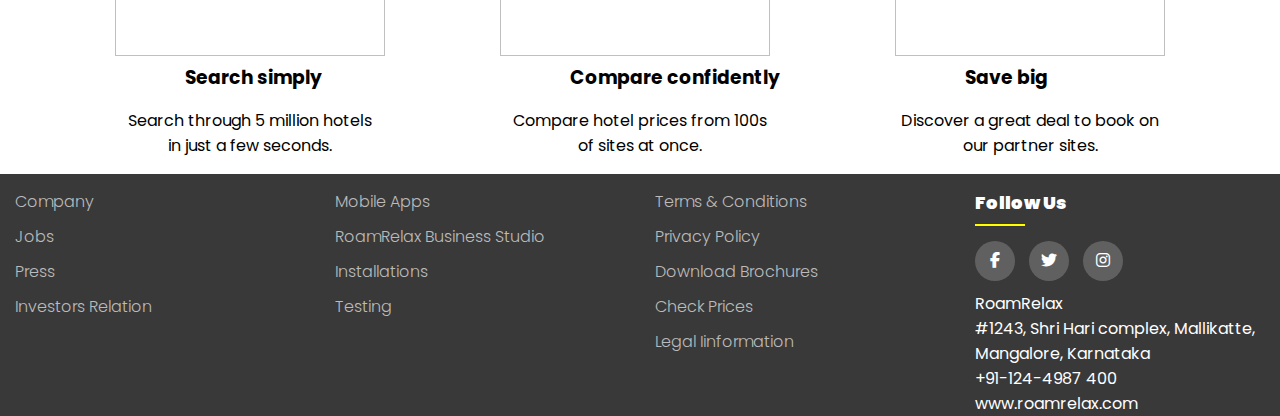
==== commit a1651d5b: "initial" ====
--- a/index.html
+++ b/index.html
@@ -7,7 +7,7 @@
     <title>RoamRelax | Book your room now!</title>
     <link rel="stylesheet" href="style.css">
     <link rel="stylesheet" href="https://cdnjs.cloudflare.com/ajax/libs/font-awesome/6.4.2/css/all.min.css">
-    <link rel="icon" href="/images/hotel.png" type="image/png">
+    <link rel="icon" href="https://www.trivago.in/_static/images/ValueProposition/SaveDesktop.svg" type="image/png">
 
 </head>
 
@@ -148,7 +148,7 @@
                                     </g>
                                 </svg></span><span>Spa</span></li>
                     </div>
-                    <a href="#" class="button">Book Now</a>
+                    <a href="confirm.html" class="button">Book Now</a>
                 </div>
             </div>
             <div class="card">
@@ -190,7 +190,7 @@
                                     </g>
                                 </svg></span><span>Spa</span></li>
                     </div>
-                    <a href="#" class="button">Book Now</a>
+                    <a href="confirm.html" class="button">Book Now</a>
                 </div>
             </div>
             <div class="card">
@@ -216,7 +216,7 @@
                                     </g>
                                 </svg></span><span>Pool</span></li>
                     </div>
-                    <a href="#" class="button">Book Now</a>
+                    <a href="confirm.html" class="button">Book Now</a>
                 </div>
             </div>
             <div class="card">
@@ -242,7 +242,7 @@
                                     </g>
                                 </svg></span><span>Pool</span></li>
                     </div>
-                    <a href="#" class="button">Book Now</a>
+                    <a href="confirm.html" class="button">Book Now</a>
                 </div>
             </div>
         </div>
@@ -278,7 +278,7 @@
                             </span>
                         </div>
                     </div>
-                    <a href="#" class="button">View More</a>
+                    <a href="mumbai.html" class="button">View More</a>
                 </div>
             </div>
             <div class="card">
@@ -305,7 +305,7 @@
                             </span>
                         </div>
                     </div>
-                    <a href="#" class="button">View More</a>
+                    <a href="mangalore.html" class="button">View More</a>
                 </div>
             </div>
             <div class="card">
@@ -332,7 +332,7 @@
                             </span>
                         </div>
                     </div>
-                    <a href="#" class="button">View More</a>
+                    <a href="bangalore.html" class="button">View More</a>
                 </div>
             </div>
             <div class="card">
@@ -360,7 +360,7 @@
                             </span>
                         </div>
                     </div>
-                    <a href="#" class="button">View More</a>
+                    <a href="udupi.html" class="button">View More</a>
                 </div>
             </div>
         </div>
--- a/style.css
+++ b/style.css
@@ -124,8 +124,9 @@
 .dest input,
 .inout input {
     border: none;
-    border-radius: 5px;
+    border-radius: 20px;
     background-color: rgba(51, 51, 51, 0)fff;
+    padding: 5px;
 }
 
 .srch button {
@@ -398,6 +399,7 @@
 
 .footer-col ul li a:hover {
     color: #ffff;
+    transform: scale(1.04);
 
 }
 
@@ -426,6 +428,7 @@
 .footer-col .social-links a:hover {
     color: #24262b;
     background-color: #ffffff;
+    transform: scale(1.04);
 }
 
 .footer-col .social-links p {
